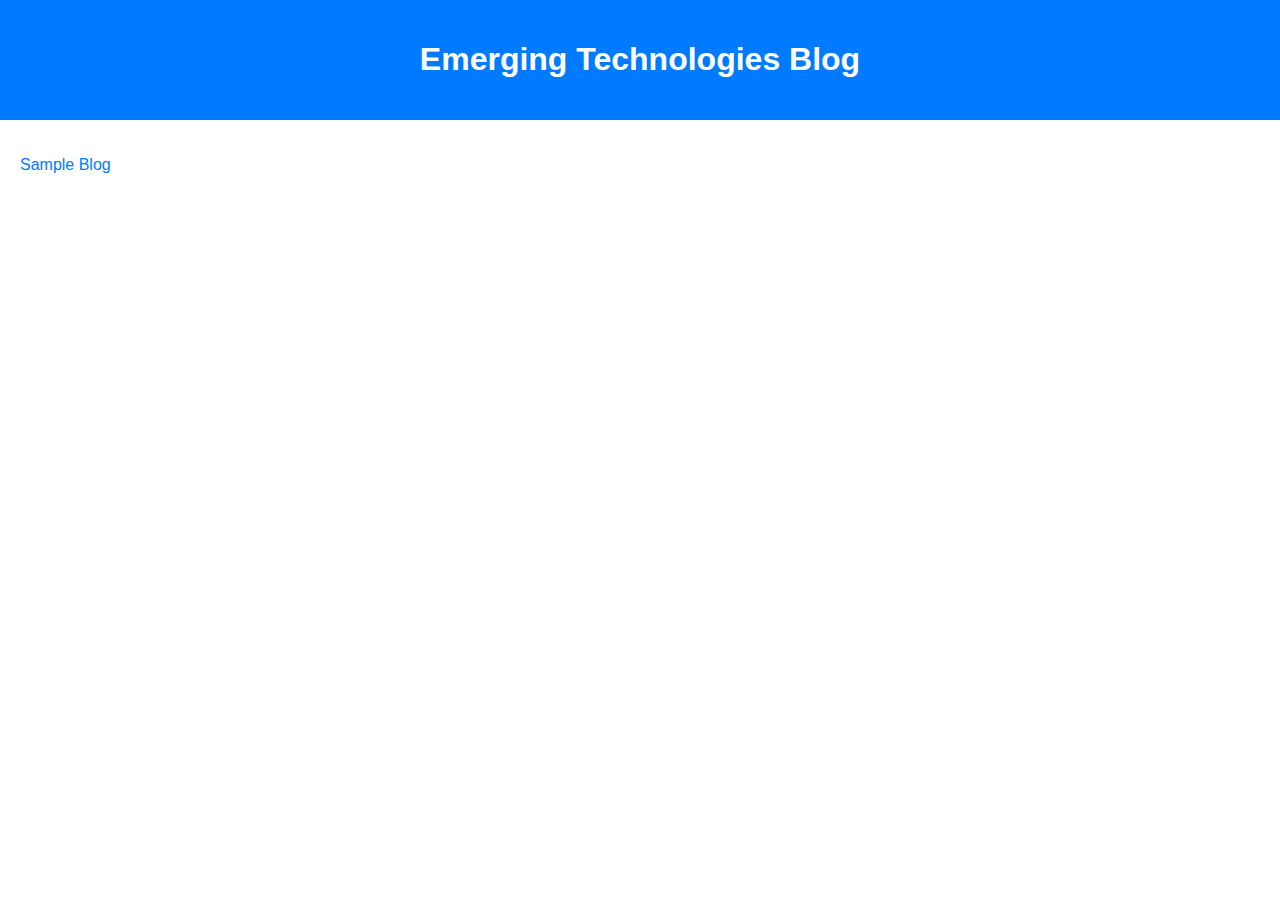
==== index.html @ 9e59c63f "commit" ====
<!DOCTYPE html>
<html lang="en">
<head>
    <meta charset="UTF-8">
    <meta name="viewport" content="width=device-width, initial-scale=1.0">
    <title>Emerging Technologies Blog</title>
    <link rel="stylesheet" href="./css/styles.css">
</head>
<body>
    <header>
        <h1>Emerging Technologies Blog</h1>
    </header>
    <main>
        <ul class="blog-links">
            <li><a href="./pages/sample-blog.html">Sample Blog</a></li>
            <!-- Add more list items here for your blogs -->
            <!-- <li><a href="./pages/blog-link.html">Blog Title</a></li> -->
        </ul>
    </main>
</body>
</html>
---- css/styles.css ----
body {
    font-family: 'Arial', sans-serif;
    margin: 0;
    padding: 0;
    box-sizing: border-box;
    
}

header {
    background-color: #007BFF;
    color: white;
    padding: 20px;
    text-align: center;
}

main {
    padding: 20px;
}

.blog-links {
    list-style: none;
    padding: 0;
}

.blog-links li {
    margin-bottom: 10px;
}

.blog-links a {
    text-decoration: none;
    color: #007BFF;
}

.blog-links a:hover {
    text-decoration: underline;
}

.blog-image {
    max-width: 30rem;
}
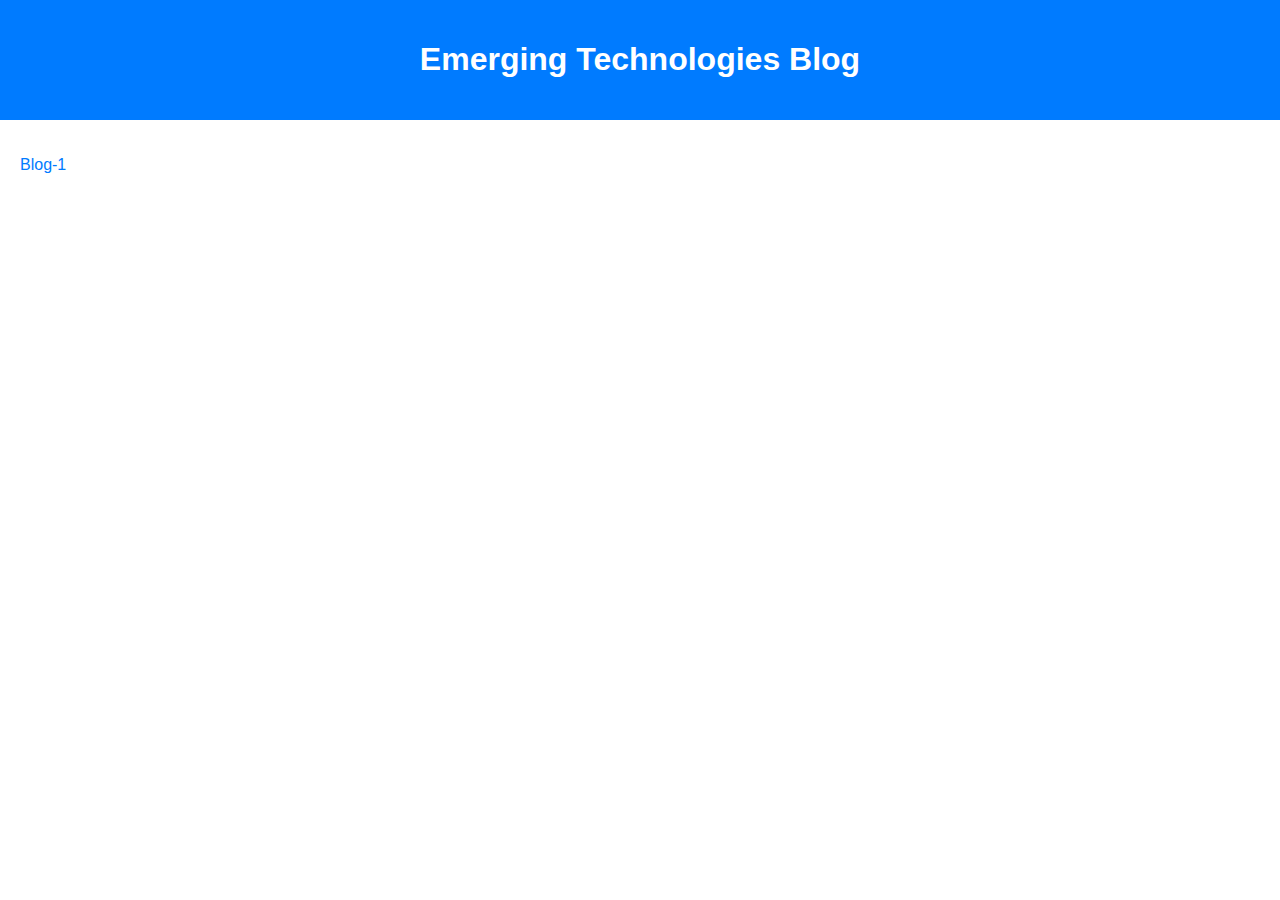
==== commit 3120be13: "main" ====
--- a/index.html
+++ b/index.html
@@ -12,7 +12,7 @@
     </header>
     <main>
         <ul class="blog-links">
-            <li><a href="./pages/sample-blog.html">Sample Blog</a></li>
+            <li><a href="./pages/blog-1.html">Blog-1</a></li>
             <!-- Add more list items here for your blogs -->
             <!-- <li><a href="./pages/blog-link.html">Blog Title</a></li> -->
         </ul>
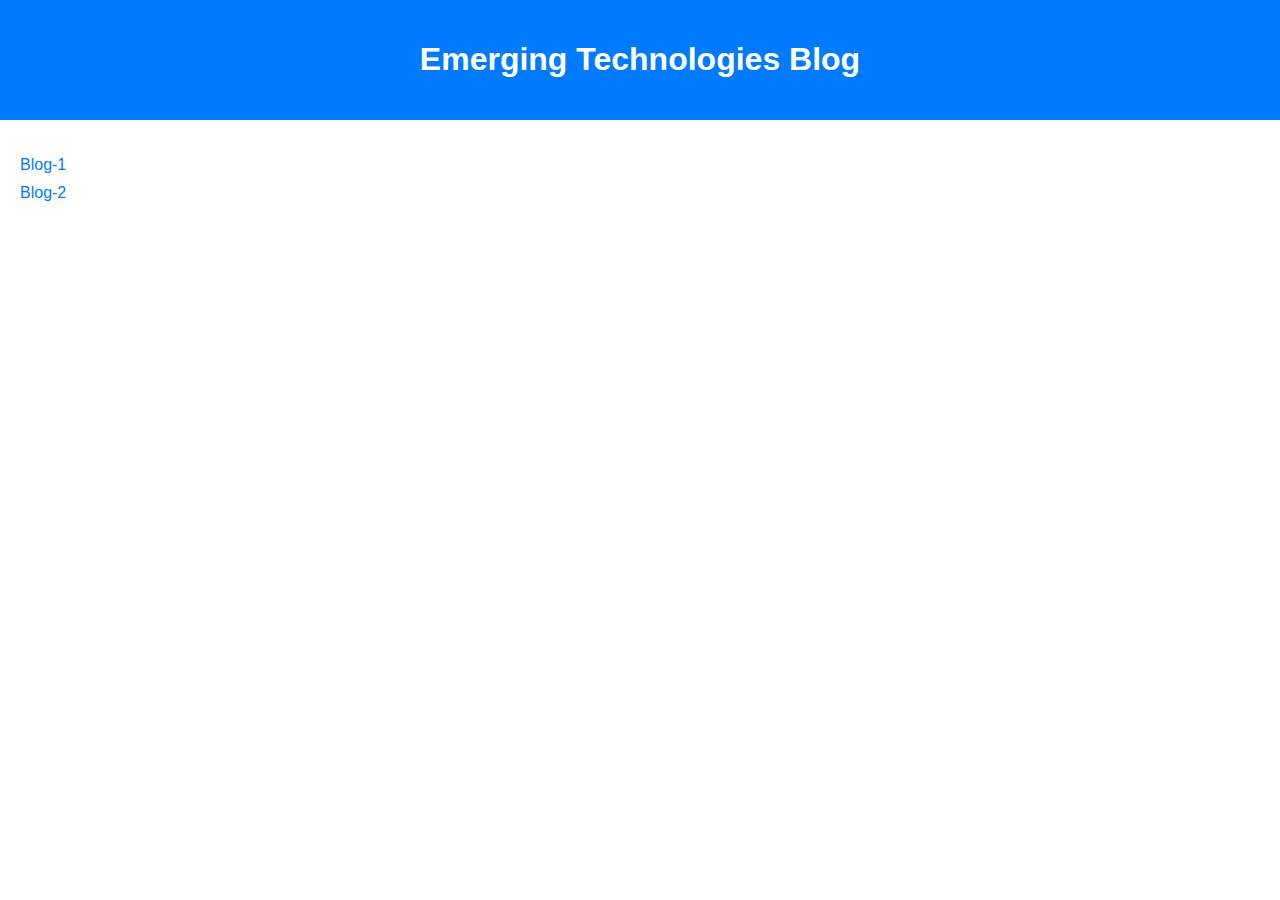
==== commit baab1a32: "Blog-2" ====
--- a/index.html
+++ b/index.html
@@ -13,7 +13,7 @@
     <main>
         <ul class="blog-links">
             <li><a href="./pages/blog-1.html">Blog-1</a></li>
-            <!-- Add more list items here for your blogs -->
+            <li><a href="./pages/blog-2.html">Blog-2</a></li><!-- Add more list items here for your blogs -->
             <!-- <li><a href="./pages/blog-link.html">Blog Title</a></li> -->
         </ul>
     </main>
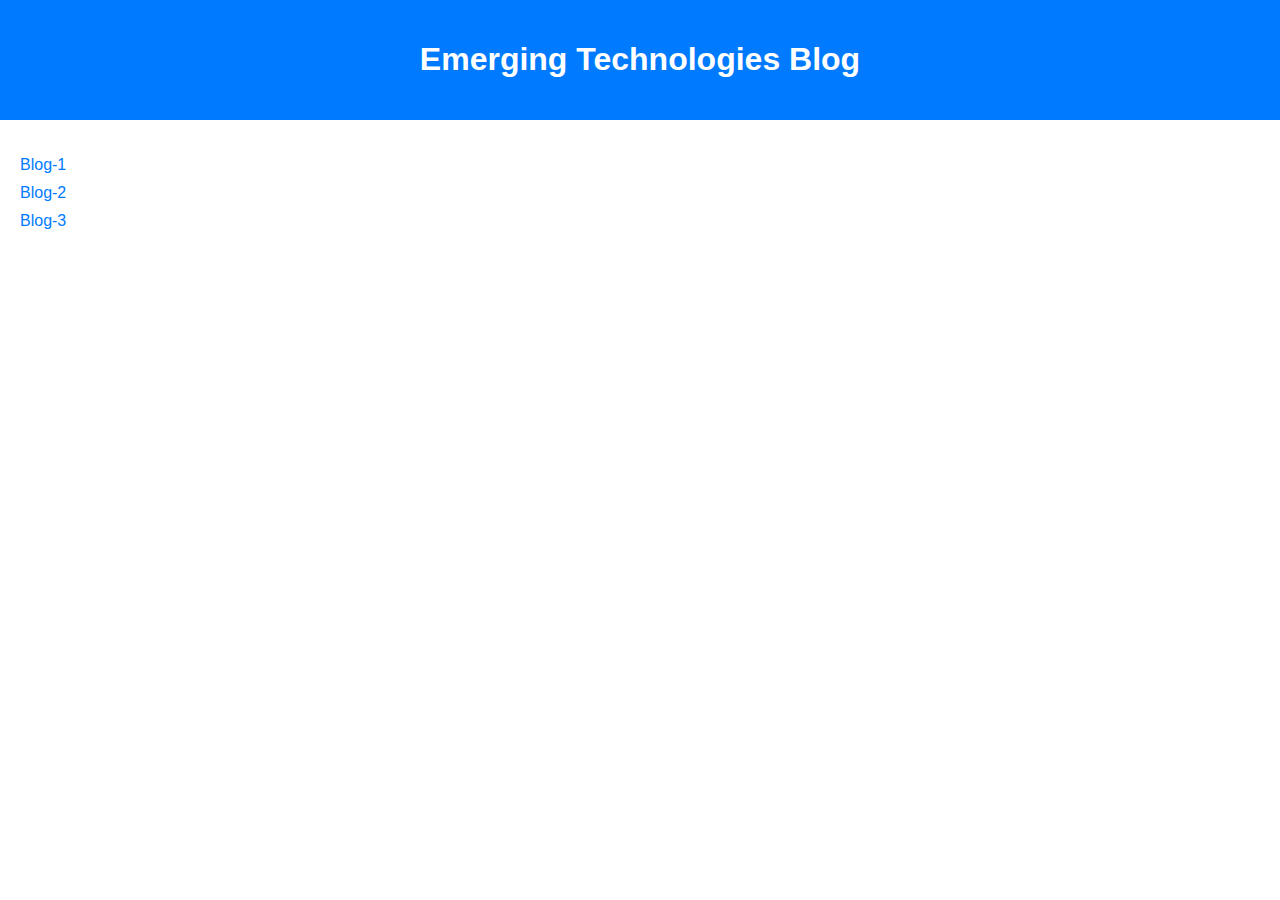
==== commit c0cde8af: "blog-3" ====
--- a/index.html
+++ b/index.html
@@ -13,7 +13,8 @@
     <main>
         <ul class="blog-links">
             <li><a href="./pages/blog-1.html">Blog-1</a></li>
-            <li><a href="./pages/blog-2.html">Blog-2</a></li><!-- Add more list items here for your blogs -->
+            <li><a href="./pages/blog-2.html">Blog-2</a></li>
+            <li><a href="./pages/blog-3.html">Blog-3</a></li><!-- Add more list items here for your blogs -->
             <!-- <li><a href="./pages/blog-link.html">Blog Title</a></li> -->
         </ul>
     </main>
